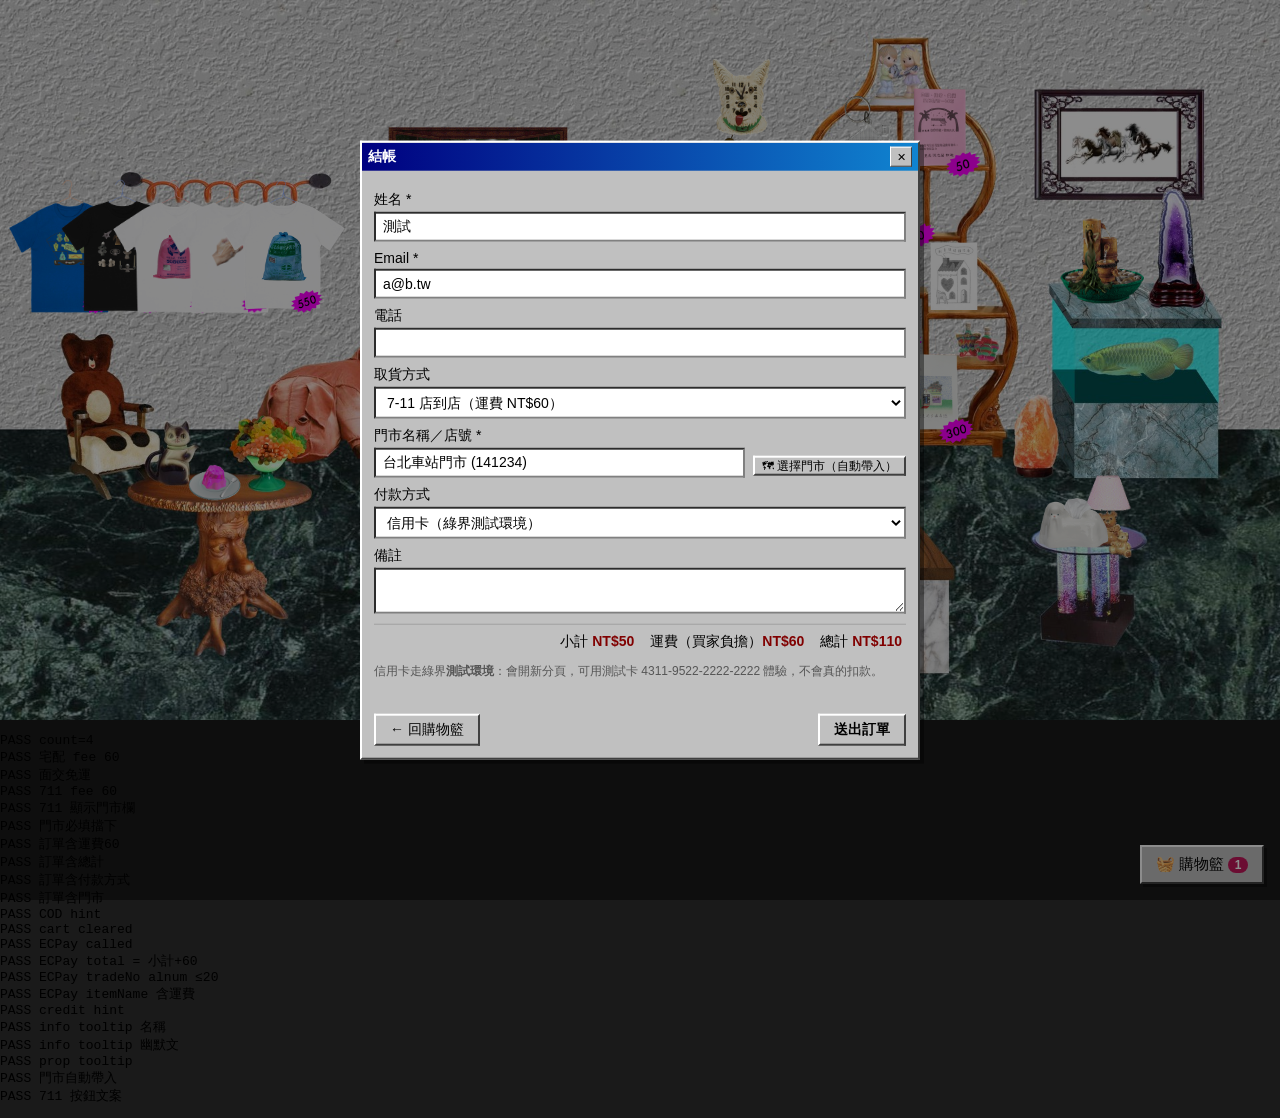
==== test-cart.html @ c23cb3d1 "歡迎光臨 — 線上禮品店 portfolio 真素材拼貼場景（1920×1080）＋商品相簿＋購物車結帳： - 16 個商品 hover 抖動、Win95 相簿視窗 - GIF 擺設原生動畫、幽默 t" ====
<!DOCTYPE html><html><head><meta charset="utf-8"><link rel="stylesheet" href="css/base.css"></head>
<body><div id="stage-wrap"><div id="stage"></div></div><pre id="result"></pre>
<script src="js/config.js"></script><script src="js/main.js"></script><script src="js/pay.js"></script><script src="js/cart.js"></script>
<script>
(function(){
  var R = [];
  function t(name, cond){ R.push((cond ? 'PASS' : 'FAIL') + ' ' + name); }
  localStorage.removeItem('giftshop-cart-v1');
  var P = window.SCENE.items.filter(function(o){return o.role==='product' && o.price;});
  var NP = window.SCENE.items.filter(function(o){return o.role==='product' && !o.price;})[0];

  Cart.add(P[0]); Cart.add(P[0]); Cart.add(P[1]); Cart.add(NP);
  t('count=4', Cart.count() === 4);
  var sub = P[0].price*2 + P[1].price*1;

  Cart.open('list');
  document.getElementById('cart-checkout').click();
  var f = document.getElementById('cart-view-checkout').elements;

  // 運費計算
  t('宅配 fee 60', document.getElementById('fee-total').textContent === 'NT$' + (sub+60));
  f.ship.value='面交'; f.ship.dispatchEvent(new Event('change'));
  t('面交免運', document.getElementById('fee-total').textContent === 'NT$' + sub);
  f.ship.value='7-11 店到店'; f.ship.dispatchEvent(new Event('change'));
  t('711 fee 60', document.getElementById('fee-total').textContent === 'NT$' + (sub+60));
  t('711 顯示門市欄', document.getElementById('store-row').style.display !== 'none');

  // 超商必填門市
  f.name.value='測試'; f.email.value='a@b.tw';
  document.getElementById('checkout-submit').click();
  t('門市必填擋下', document.getElementById('checkout-error').textContent.indexOf('門市') >= 0);

  // 貨到付款完單
  f.store.value='台北車站門市 (123456)'; f.pay.value='貨到付款';
  document.getElementById('checkout-submit').click();
  var ot = document.getElementById('order-text').value;
  t('訂單含運費60', ot.indexOf('運費（買家負擔）：NT$60') >= 0);
  t('訂單含總計', ot.indexOf('總計：NT$' + (sub+60)) >= 0);
  t('訂單含付款方式', ot.indexOf('付款方式：貨到付款') >= 0);
  t('訂單含門市', ot.indexOf('7-11 店到店／台北車站門市') >= 0);
  t('COD hint', document.querySelector('#cart-view-done .cart-hint').textContent.indexOf('貨到付款') >= 0);
  t('cart cleared', Cart.count() === 0);

  // 信用卡路徑（spy 掉真正跳轉）
  var spied = null;
  Pay.ecpayCheckout = function(o){ spied = o; };
  Cart.add(P[0]); Cart.open('list');
  document.getElementById('cart-checkout').click();
  f.name.value='測試'; f.email.value='a@b.tw'; f.ship.value='宅配'; f.ship.dispatchEvent(new Event('change'));
  f.addr.value='台北市某路1號'; f.pay.value='信用卡';
  document.getElementById('checkout-submit').click();
  t('ECPay called', !!spied);
  t('ECPay total = 小計+60', spied && spied.total === +P[0].price + 60);
  t('ECPay tradeNo alnum ≤20', spied && /^[A-Za-z0-9]{1,20}$/.test(spied.tradeNo));
  t('ECPay itemName 含運費', spied && spied.itemName.indexOf('運費') >= 0);
  t('credit hint', document.querySelector('#cart-view-done .cart-hint').textContent.indexOf('綠界') >= 0);

  // 幽默 tooltip（info 熱區）
  var hs = document.getElementById('hs-shelf');
  hs.dispatchEvent(new MouseEvent('mouseenter'));
  var tt = document.getElementById('tooltip');
  t('info tooltip 名稱', tt.querySelector('.tt-name').textContent === '葫蘆多寶格');
  t('info tooltip 幽默文', tt.querySelector('.tt-tip').textContent.indexOf('架不賣') >= 0);
  // prop tip
  var pr = document.getElementById('gif-printer');
  pr.dispatchEvent(new MouseEvent('mouseenter'));
  t('prop tooltip', tt.querySelector('.tt-tip').textContent.indexOf('勿動') >= 0);


  // 門市自動回填（模擬 store-callback postMessage）
  Cart.add(P[0]); Cart.open('list');
  document.getElementById('cart-checkout').click();
  f.ship.value='7-11 店到店'; f.ship.dispatchEvent(new Event('change'));
  window.dispatchEvent(new MessageEvent('message', {data:{type:'giftshop-store-pick', store:{name:'台北車站門市', code:'141234'}}}));
  t('門市自動帶入', f.store.value === '台北車站門市 (141234)');
  t('711 按鈕文案', document.getElementById('store-map').textContent.indexOf('自動帶入') >= 0);

  document.getElementById('result').textContent = R.join('\n');
  document.title = R.filter(function(r){return r.indexOf('FAIL')===0;}).length + '-FAILS';
})();
</script></body></html>
---- css/base.css ----
/* base.css v2 — 真素材版：底圖 + 去背 PNG/GIF 疊加
   商品 hover 抖動、retro tooltip、Win95 相簿視窗 */

* { box-sizing: border-box; }

html, body {
  margin: 0;
  padding: 0;
  background: #1a1a1a;
  overflow-x: hidden;
}

#stage-wrap {
  position: relative;
  overflow: hidden;
}

#stage {
  position: absolute;
  top: 0;
  width: 1920px;
  height: 1080px;
  transform-origin: top left;
  background-size: 1920px 1080px;
  background-repeat: no-repeat;
}

/* ---- 疊加物件 ---- */

.item {
  position: absolute;
  display: block;
  user-select: none;
  -webkit-user-drag: none;
}

.item.prop { pointer-events: none; } /* 擺設不互動 */

.item.prop.tipped { pointer-events: auto; cursor: help; } /* 有幽默說明的擺設 */

/* 固定家具的說明熱區：透明、只出 tooltip */
.item.info { cursor: help; }

.item.product { cursor: pointer; }

/* 商品 hover：放大＋逐格抖動（steps 保留 GIF 質感） */
@keyframes product-jiggle {
  0%   { transform: scale(1.06) rotate(-1.6deg); }
  25%  { transform: scale(1.07) rotate(1.2deg); }
  50%  { transform: scale(1.06) rotate(-1deg); }
  75%  { transform: scale(1.08) rotate(1.5deg); }
  100% { transform: scale(1.06) rotate(-1.6deg); }
}
.item.product:hover,
.item.product.demo-hover {
  animation: product-jiggle .55s steps(2, end) infinite;
  filter: saturate(1.12) drop-shadow(0 0 10px rgba(255, 105, 180, .55));
  z-index: 999 !important;
}

/* 透明熱區（底圖已畫好的商品）：抖動沒東西可看，改虛線框提示 */
.item.product.hotspot:hover,
.item.product.hotspot.demo-hover {
  animation: none;
  filter: none;
  outline: 3px dashed rgba(255, 105, 180, .85);
  outline-offset: 2px;
}

/* ---- retro tooltip ---- */

#tooltip {
  position: fixed;
  display: none;
  z-index: 2000;
  pointer-events: none;
  background: #ffec8b;
  border: 2px solid #111;
  box-shadow: 3px 3px 0 #111;
  padding: 6px 10px;
  font-family: "Microsoft JhengHei", "PingFang TC", sans-serif;
  font-size: 14px;
  color: #111;
  max-width: 260px;
}
#tooltip.show { display: block; }
#tooltip .tt-name { font-weight: bold; display: block; }
#tooltip .tt-price { display: block; color: #c2185b; }
#tooltip .tt-price:empty, #tooltip .tt-tip:empty { display: none; }
#tooltip .tt-tip { display: block; color: #333; font-size: 13px; }

/* ---- Win95 相簿視窗 ---- */

#dialog-overlay {
  display: none;
  position: fixed;
  inset: 0;
  background: rgba(0, 0, 0, .45);
  z-index: 3000;
}
#dialog-overlay.open { display: block; }

#win-dialog {
  display: none;
  position: fixed;
  z-index: 3001;
  top: 50%;
  left: 50%;
  transform: translate(-50%, -50%);
  width: min(680px, 92vw);
  background: #c0c0c0;
  border-top: 2px solid #fff;
  border-left: 2px solid #fff;
  border-right: 2px solid #404040;
  border-bottom: 2px solid #404040;
  box-shadow: 4px 4px 0 rgba(0, 0, 0, .4);
  font-family: "Microsoft JhengHei", "PingFang TC", sans-serif;
}
#win-dialog.open { display: block; }

.dlg-titlebar {
  display: flex;
  align-items: center;
  justify-content: space-between;
  background: linear-gradient(90deg, #000080, #1084d0);
  color: #fff;
  padding: 4px 6px;
  font-size: 14px;
  font-weight: bold;
}
.dlg-close {
  width: 22px;
  height: 20px;
  background: #c0c0c0;
  border-top: 1px solid #fff;
  border-left: 1px solid #fff;
  border-right: 1px solid #404040;
  border-bottom: 1px solid #404040;
  font-size: 11px;
  line-height: 1;
  cursor: pointer;
}

.dlg-body { padding: 12px; }

.dlg-price {
  margin: 0 0 8px;
  font-size: 15px;
  color: #800000;
  font-weight: bold;
}

/* 相簿：主圖 + 縮圖列 */
.dlg-photo-main {
  width: 100%;
  height: 360px;
  background: #fff;
  border: 2px inset #808080;
  display: flex;
  align-items: center;
  justify-content: center;
  overflow: hidden;
}
.dlg-photo-main img {
  max-width: 100%;
  max-height: 100%;
  object-fit: contain;
}
.dlg-thumbs {
  display: flex;
  gap: 6px;
  margin-top: 8px;
  overflow-x: auto;
}
.dlg-thumbs img {
  width: 72px;
  height: 72px;
  object-fit: cover;
  border: 2px outset #fff;
  cursor: pointer;
  flex: 0 0 auto;
}
.dlg-thumbs img.sel { border: 2px inset #808080; }

.dlg-empty {
  color: #555;
  text-align: center;
  padding: 40px 0;
}

/* ==========================================================================
   購物籃與結帳（cart.js）
   ========================================================================== */

.w95-btn {
  background: #c0c0c0;
  border-top: 2px solid #fff;
  border-left: 2px solid #fff;
  border-right: 2px solid #404040;
  border-bottom: 2px solid #404040;
  padding: 5px 14px;
  font-family: "Microsoft JhengHei", "PingFang TC", sans-serif;
  font-size: 14px;
  cursor: pointer;
}
.w95-btn:active { border-style: inset; }
.w95-btn:disabled { color: #808080; cursor: default; }
.w95-btn.primary { font-weight: bold; }
.w95-btn.sm { padding: 1px 7px; font-size: 12px; line-height: 1.2; }

#cart-fab {
  position: fixed;
  right: 16px;
  bottom: 16px;
  z-index: 2500;
  background: #c0c0c0;
  border-top: 2px solid #fff;
  border-left: 2px solid #fff;
  border-right: 2px solid #404040;
  border-bottom: 2px solid #404040;
  box-shadow: 3px 3px 0 rgba(0, 0, 0, .35);
  padding: 8px 14px;
  font-family: "Microsoft JhengHei", "PingFang TC", sans-serif;
  font-size: 15px;
  cursor: pointer;
}
#cart-fab:active { border-style: inset; }
#cart-badge {
  display: inline-block;
  min-width: 20px;
  padding: 1px 5px;
  background: #c2185b;
  color: #fff;
  border-radius: 10px;
  font-size: 12px;
  font-weight: bold;
  text-align: center;
}
#cart-badge.empty { background: #808080; }

#cart-overlay {
  display: none;
  position: fixed;
  inset: 0;
  background: rgba(0, 0, 0, .45);
  z-index: 3500;
}
#cart-overlay.open { display: block; }

#cart-window {
  display: none;
  position: fixed;
  z-index: 3501;
  top: 50%;
  left: 50%;
  transform: translate(-50%, -50%);
  width: min(560px, 94vw);
  max-height: 88vh;
  overflow-y: auto;
  background: #c0c0c0;
  border-top: 2px solid #fff;
  border-left: 2px solid #fff;
  border-right: 2px solid #404040;
  border-bottom: 2px solid #404040;
  box-shadow: 4px 4px 0 rgba(0, 0, 0, .4);
  font-family: "Microsoft JhengHei", "PingFang TC", sans-serif;
}
#cart-window.open { display: block; }

.cart-body { padding: 12px; font-size: 14px; }

.cart-row {
  display: flex;
  align-items: center;
  gap: 8px;
  padding: 6px 4px;
  border-bottom: 1px solid #a0a0a0;
}
.cr-name { flex: 1; }
.cr-price { width: 70px; color: #555; }
.cr-qty { display: flex; align-items: center; gap: 5px; }
.cr-n { min-width: 18px; text-align: center; }
.cr-sub { width: 80px; text-align: right; font-weight: bold; }

#cart-empty { color: #555; text-align: center; padding: 28px 0; }

#cart-total-row {
  display: flex;
  justify-content: flex-end;
  align-items: baseline;
  gap: 10px;
  padding: 10px 4px;
  font-size: 16px;
}
#cart-market-note { font-size: 12px; color: #800000; }

.cart-actions {
  display: flex;
  justify-content: space-between;
  gap: 10px;
  margin-top: 10px;
}

#cart-view-checkout label {
  display: block;
  margin: 8px 0;
}
#cart-view-checkout input,
#cart-view-checkout select,
#cart-view-checkout textarea {
  display: block;
  width: 100%;
  margin-top: 3px;
  padding: 5px 7px;
  border: 2px inset #808080;
  background: #fff;
  font-family: inherit;
  font-size: 14px;
}
.cart-hint { font-size: 12px; color: #555; margin: 4px 0 8px; }

#store-row { display: flex; align-items: flex-end; gap: 8px; margin: 8px 0; }
#store-row label { flex: 1; margin: 0; }
#store-row .w95-btn { white-space: nowrap; margin-bottom: 2px; }

#fee-summary {
  display: flex;
  justify-content: flex-end;
  gap: 16px;
  padding: 8px 4px;
  border-top: 1px solid #a0a0a0;
  margin-top: 10px;
  font-size: 14px;
}
#fee-summary b { color: #800000; }
#checkout-error { color: #c00000; font-size: 13px; min-height: 1.2em; margin: 4px 0; }

#cart-view-done .done-mark { font-size: 18px; margin: 4px 0; }
#order-text {
  width: 100%;
  border: 2px inset #808080;
  background: #fff;
  font-family: inherit;
  font-size: 13px;
  padding: 6px;
}

/* dialog 內的加入購物籃列 */
.dlg-buy-row {
  display: flex;
  justify-content: flex-end;
  gap: 10px;
  margin-top: 10px;
}

/* ---- QA 模式 ---- */

/* ?static=1：凍結一切（GIF 是 img 動圖凍不住，QA 比對時換成首幀由 main.js 處理） */
.static .item.product:hover,
.static .item.product.demo-hover {
  animation: none !important;
  filter: none !important;
}

@media (prefers-reduced-motion: reduce) {
  .item.product:hover, .item.product.demo-hover { animation: none !important; }
}
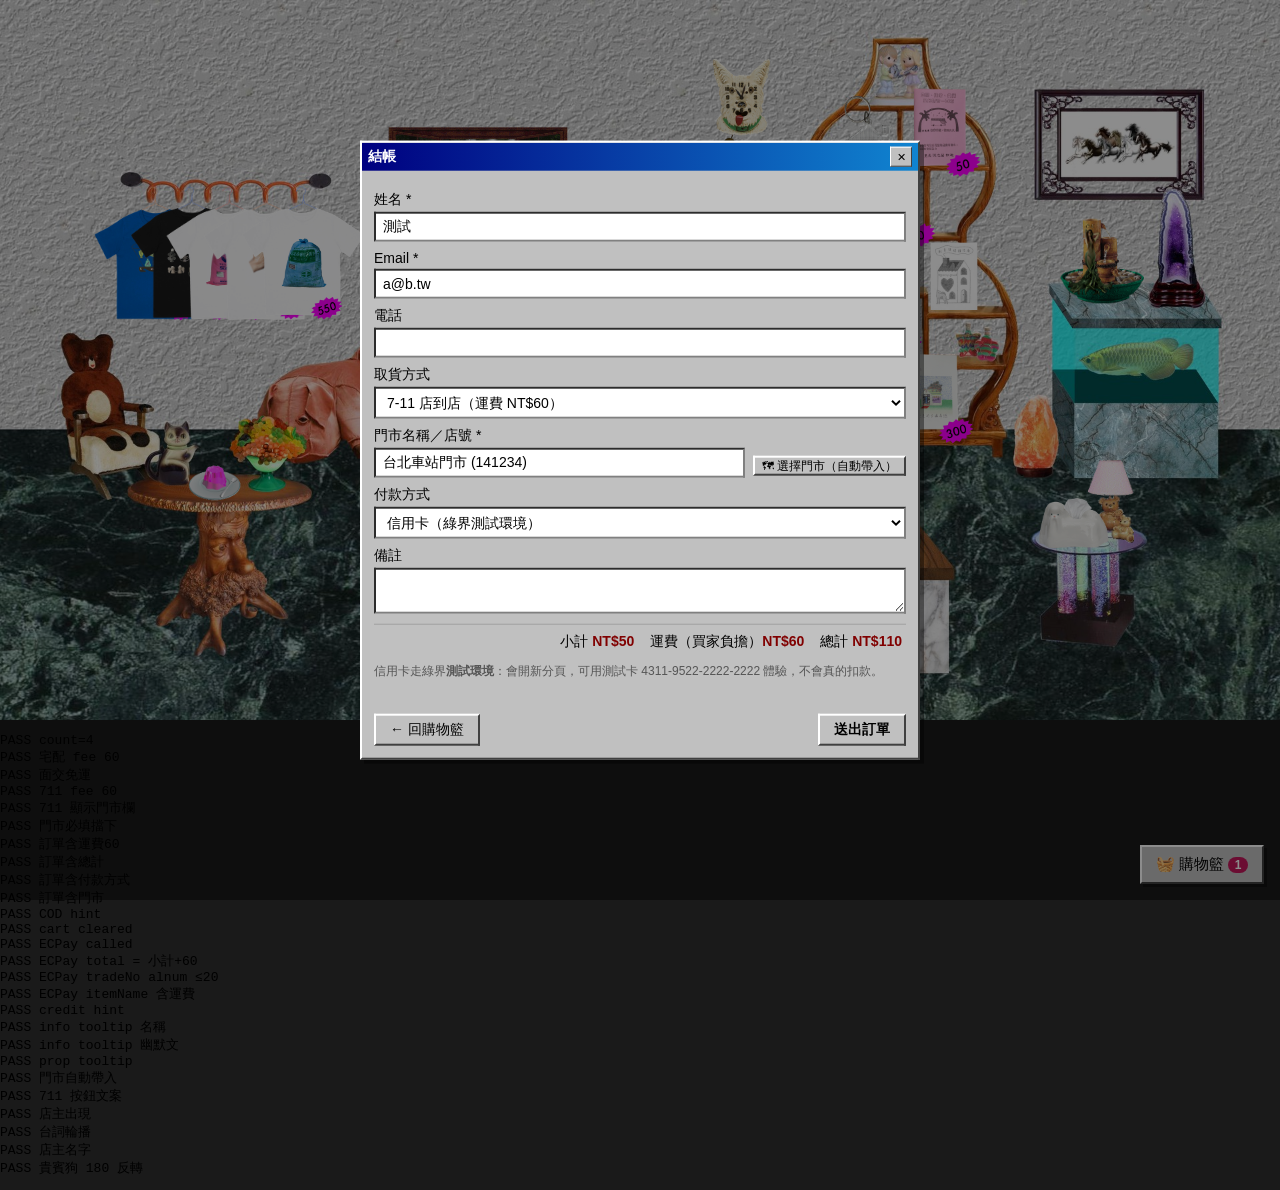
==== commit b2122eaa: "店主登場＋場景修正 - 點大門：店主陳念瑩出現說話（頭像＋手繪下半身，台詞輪播） - 衣服收攏到橘色掛勾範圍（五件對五個圈圈，下緣對齊） - 電腦＋印表機往前放上大理石櫃台 - 熊檯燈靠後，熊腳收進桌" ====
--- a/test-cart.html
+++ b/test-cart.html
@@ -75,6 +75,18 @@
   t('門市自動帶入', f.store.value === '台北車站門市 (141234)');
   t('711 按鈕文案', document.getElementById('store-map').textContent.indexOf('自動帶入') >= 0);
 
+
+  // 店主登場
+  document.getElementById('hs-door').click();
+  var aw = document.getElementById('artist-wrap');
+  t('店主出現', aw && aw.classList.contains('show'));
+  var line1 = aw.querySelector('.ab-text').textContent;
+  aw.click();
+  t('台詞輪播', aw.querySelector('.ab-text').textContent !== line1);
+  t('店主名字', aw.querySelector('.ab-name').textContent === '陳念瑩');
+  // 白貴賓狗反轉
+  t('貴賓狗 180 反轉', document.getElementById('gif-poodle').style.transform === 'scaleX(-1)');
+
   document.getElementById('result').textContent = R.join('\n');
   document.title = R.filter(function(r){return r.indexOf('FAIL')===0;}).length + '-FAILS';
 })();
--- a/css/base.css
+++ b/css/base.css
@@ -40,6 +40,46 @@
 
 /* 固定家具的說明熱區：透明、只出 tooltip */
 .item.info { cursor: help; }
+.item.artist-door { cursor: pointer; }
+
+/* ---- 店主登場 ---- */
+#artist-wrap {
+  position: absolute;
+  z-index: 900;
+  display: none;
+  cursor: pointer;
+}
+#artist-wrap.show { display: block; animation: artist-in .45s steps(4, end); }
+@keyframes artist-in {
+  0%   { transform: translateY(40px); opacity: 0; }
+  100% { transform: translateY(0); opacity: 1; }
+}
+#artist-char { height: 100%; display: block; filter: drop-shadow(2px 4px 6px rgba(0,0,0,.35)); }
+#artist-bubble {
+  position: absolute;
+  left: 78%;
+  top: -8%;
+  width: 240px;
+  background: #fffef2;
+  border: 2px solid #111;
+  box-shadow: 3px 3px 0 #111;
+  border-radius: 10px;
+  padding: 10px 12px;
+  font-family: "Microsoft JhengHei", "PingFang TC", sans-serif;
+  font-size: 14px;
+  line-height: 1.5;
+}
+#artist-bubble::before {
+  content: "";
+  position: absolute;
+  left: -10px;
+  top: 38px;
+  border: 8px solid transparent;
+  border-right-color: #111;
+}
+#artist-bubble .ab-name { display: block; color: #7c4d96; margin-bottom: 2px; }
+#artist-bubble .ab-text { display: block; }
+#artist-bubble .ab-more { display: block; text-align: right; color: #999; font-size: 11px; margin-top: 6px; font-style: normal; }
 
 .item.product { cursor: pointer; }
 
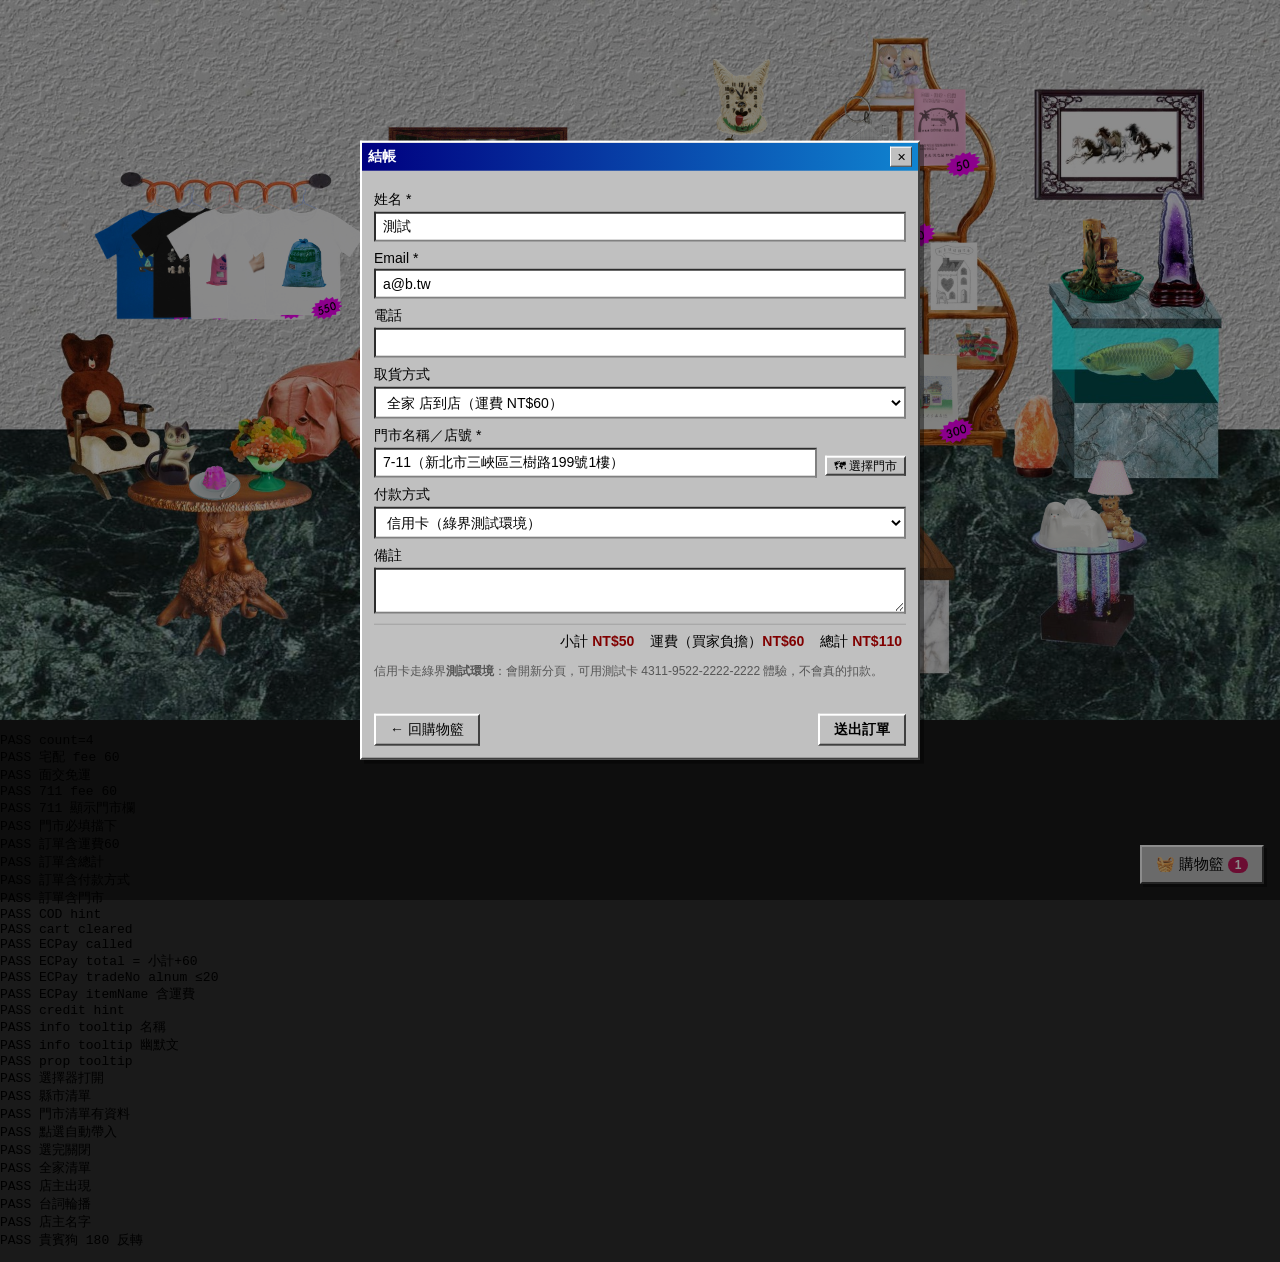
==== commit fa8cf744: "門市選擇改站內選擇器（修 ezShip POST 回拋 405） ezShip 電子地圖回拋是 POST，GitHub Pages 收不了（405）。 改用政府開放資料（全國超商分公司）內建 asse" ====
--- a/test-cart.html
+++ b/test-cart.html
@@ -1,6 +1,6 @@
 <!DOCTYPE html><html><head><meta charset="utf-8"><link rel="stylesheet" href="css/base.css"></head>
 <body><div id="stage-wrap"><div id="stage"></div></div><pre id="result"></pre>
-<script src="js/config.js"></script><script src="js/main.js"></script><script src="js/pay.js"></script><script src="js/cart.js"></script>
+<script src="assets/data/stores.js"></script><script src="js/config.js"></script><script src="js/main.js"></script><script src="js/pay.js"></script><script src="js/cart.js"></script>
 <script>
 (function(){
   var R = [];
@@ -67,13 +67,24 @@
   t('prop tooltip', tt.querySelector('.tt-tip').textContent.indexOf('勿動') >= 0);
 
 
-  // 門市自動回填（模擬 store-callback postMessage）
+  // 站內門市選擇器
   Cart.add(P[0]); Cart.open('list');
   document.getElementById('cart-checkout').click();
   f.ship.value='7-11 店到店'; f.ship.dispatchEvent(new Event('change'));
-  window.dispatchEvent(new MessageEvent('message', {data:{type:'giftshop-store-pick', store:{name:'台北車站門市', code:'141234'}}}));
-  t('門市自動帶入', f.store.value === '台北車站門市 (141234)');
-  t('711 按鈕文案', document.getElementById('store-map').textContent.indexOf('自動帶入') >= 0);
+  document.getElementById('store-map').click();
+  var pk = document.getElementById('store-picker');
+  t('選擇器打開', pk.classList.contains('open'));
+  t('縣市清單', document.getElementById('sp-county').options.length > 20);
+  var lis = document.querySelectorAll('#sp-list li');
+  t('門市清單有資料', lis.length > 0);
+  lis[0].click();
+  t('點選自動帶入', f.store.value.indexOf('7-11（') === 0 && f.store.value.length > 8);
+  t('選完關閉', !pk.classList.contains('open'));
+  // 全家也有資料
+  f.ship.value='全家 店到店'; f.ship.dispatchEvent(new Event('change'));
+  document.getElementById('store-map').click();
+  t('全家清單', document.querySelectorAll('#sp-list li').length > 0);
+  document.getElementById('sp-close').click();
 
 
   // 店主登場
--- a/css/base.css
+++ b/css/base.css
@@ -359,9 +359,27 @@
 }
 .cart-hint { font-size: 12px; color: #555; margin: 4px 0 8px; }
 
-#store-row { display: flex; align-items: flex-end; gap: 8px; margin: 8px 0; }
+#store-row { display: flex; flex-wrap: wrap; align-items: flex-end; gap: 8px; margin: 8px 0; }
 #store-row label { flex: 1; margin: 0; }
-#store-row .w95-btn { white-space: nowrap; margin-bottom: 2px; }
+#store-row > .w95-btn { white-space: nowrap; margin-bottom: 2px; }
+
+/* 站內門市選擇器 */
+#store-picker { display: none; flex-basis: 100%; background: #fff; border: 2px inset #808080; padding: 8px; }
+#store-picker.open { display: block; }
+#store-picker .sp-bar { display: flex; gap: 6px; margin-bottom: 6px; }
+#store-picker select, #store-picker input {
+  border: 2px inset #808080; background: #fff; font-family: inherit; font-size: 13px; padding: 3px 5px;
+}
+#store-picker #sp-county { width: 92px; }
+#store-picker #sp-district { width: 110px; }
+#store-picker #sp-kw { flex: 1; min-width: 0; }
+#sp-list {
+  list-style: none; margin: 0; padding: 0;
+  max-height: 180px; overflow-y: auto; border: 1px solid #a0a0a0;
+}
+#sp-list li { padding: 4px 8px; font-size: 13px; cursor: pointer; border-bottom: 1px solid #eee; }
+#sp-list li:hover { background: #000080; color: #fff; }
+#store-picker .cart-hint { margin: 6px 0 0; }
 
 #fee-summary {
   display: flex;
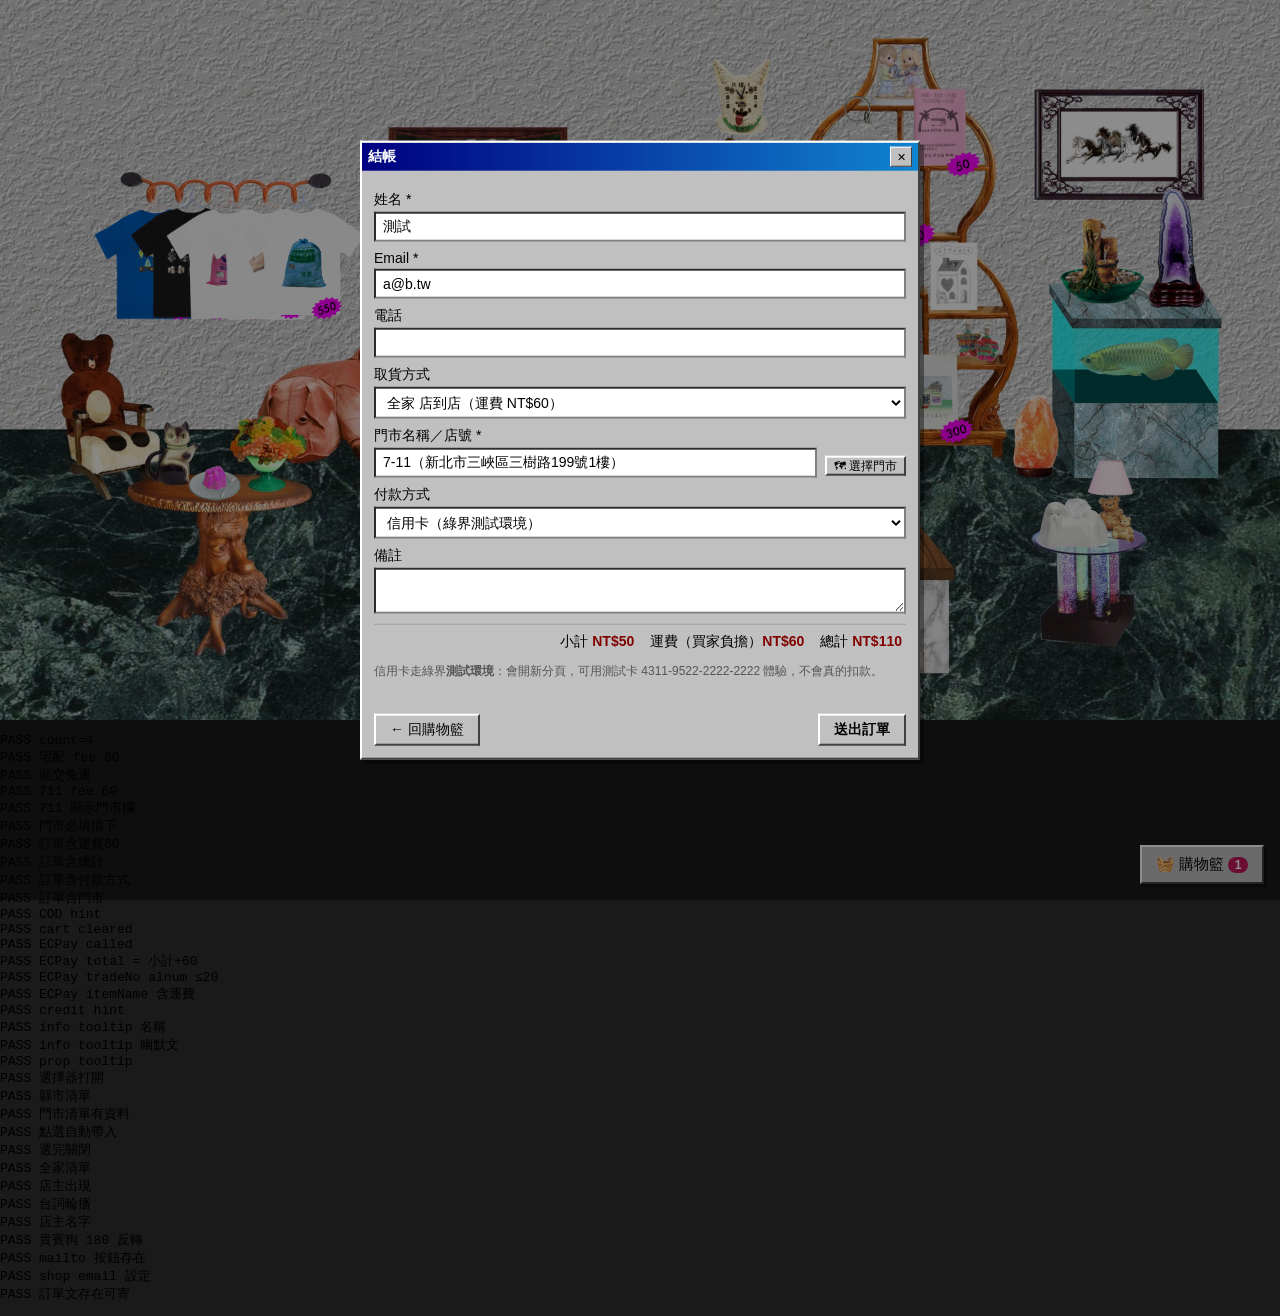
==== commit 1fdb0f57: "訂單通知店主：mailto 直寄＋Web3Forms 自動寄信掛載點 - 訂單成立頁新增「寄訂單給店主」：開買家信箱預填 chennienying@gmail.com＋訂單全文 - SCENE.sho" ====
--- a/test-cart.html
+++ b/test-cart.html
@@ -98,6 +98,13 @@
   // 白貴賓狗反轉
   t('貴賓狗 180 反轉', document.getElementById('gif-poodle').style.transform === 'scaleX(-1)');
 
+
+  // 訂單通知店主
+  t('mailto 按鈕存在', !!document.getElementById('order-mail'));
+  t('shop email 設定', window.SCENE.shop.email === 'chennienying@gmail.com');
+  // mailto 內容（攔截 location 不可行，改驗 lastOrderText 已存在於 textarea）
+  t('訂單文存在可寄', document.getElementById('order-text').value.indexOf('訂單編號') >= 0);
+
   document.getElementById('result').textContent = R.join('\n');
   document.title = R.filter(function(r){return r.indexOf('FAIL')===0;}).length + '-FAILS';
 })();
--- a/css/base.css
+++ b/css/base.css
@@ -394,6 +394,7 @@
 #checkout-error { color: #c00000; font-size: 13px; min-height: 1.2em; margin: 4px 0; }
 
 #cart-view-done .done-mark { font-size: 18px; margin: 4px 0; }
+#notify-status { font-size: 13px; margin: 6px 0 0; color: #006400; min-height: 1.2em; }
 #order-text {
   width: 100%;
   border: 2px inset #808080;
